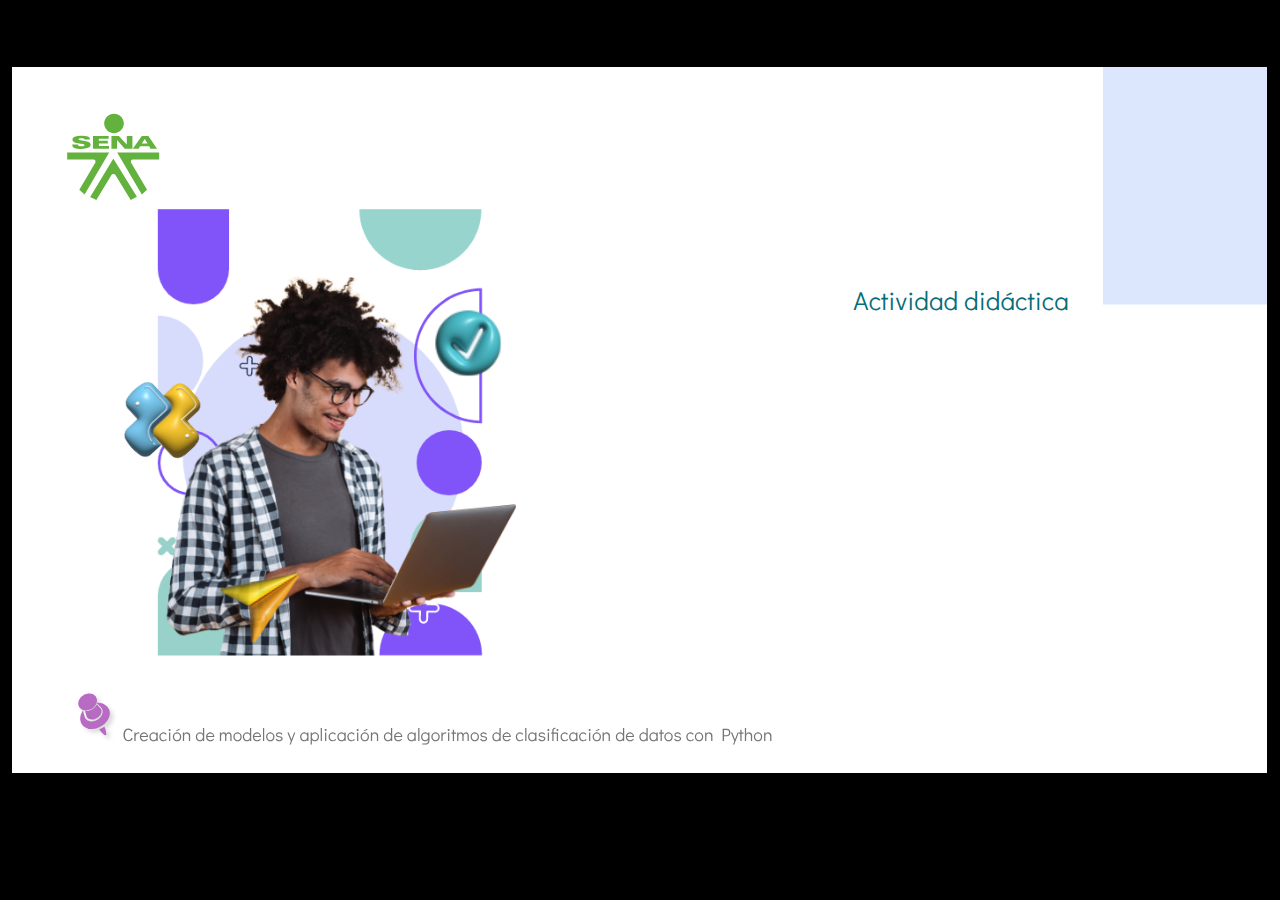
==== public/actividades/actividad1/story.html @ d87d351e "ajustado" ====
﻿<!doctype html>
<html lang="es">
<head>
  <meta charset="utf-8">
  <!-- Creado con Storyline 360 - http://www.articulate.com  -->
  <!-- version: 3.79.30834.0 -->
  <title>Actividad did&#225;ctica</title>
  <meta http-equiv="x-ua-compatible" content="IE=edge"/>
  <meta name="viewport" content="width=device-width,initial-scale=1,user-scalable=no,shrink-to-fit=no,minimal-ui"/>
  <meta name="apple-mobile-web-app-capable" content="yes"/>
  <style>
    html, body { height: 100%; padding: 0; margin: 0 }
    #app { height: 100%; width: 100%; }
  </style>

  <script>
    window.DS = {};
    window.globals = {
      DATA_PATH_BASE: '',
      HAS_FRAME: true,
      HAS_SLIDE: true,

      lmsPresent: false,
      tinCanPresent: false,
      cmi5Present: false,
      aoSupport: false,
      scale: 'show all',
      captureRc: false,
      browserSize: 'optimal',
      bgColor: '#000000',
      features: 'ConnectionMessages,DropIn1,DropIn2,DropIn3,DropIn4,FullScreenToggle,LayerPresentAsDialog,MultipleQuizTracking,UpdatedThemeEditor,VideoSync',
      themeName: 'classic',
      preloaderColor: '#FFFFFF',
      suppressAnalytics: false,
      productChannel: 'stable',
      publishSource: 'storyline',
      aid: 'aid|5304b41d-7af7-4125-b8d1-83eb222823e2',
      cid: '04bfd34e-cd07-4569-9f02-371561cab23e',
      playerVersion: '3.79.30834.0',
      publishTimestamp: '2023-09-28T00:37:23.9268448Z',
      maxIosVideoElements: 10,
      connectionSettings: { mode: 'disabled' },

      
      parseParams: function(qs) {
        if (window.globals.parsedParams != null) {
          return window.globals.parsedParams;
        }
        qs = (qs || window.location.search.substr(1)).split('+').join(' ');
        var params = {},
            tokens,
            re = /[?&]?([^=]+)=([^&]*)/g;

        while (tokens = re.exec(qs)) {
          params[decodeURIComponent(tokens[1]).trim()] =
            decodeURIComponent(tokens[2]).trim();
        }
        window.globals.parsedParams = params;
        return params;
      }

    };
  </script>
  <script>
    var isIe11 = ('ActiveXObject' in window || window.MSBlobBuilder != null)
      && window.msCrypto != null && !window.ActiveXObject;
    if (isIe11) {
      window.globals.unsupportedBrowser = true;
      document.write(atob('[base64]'));
    }
  </script>
  
  <script>window.THREE = { };</script>
  
</head>
<body style="background: #000000" class="cs-HTML theme-classic">
  <!-- 360 -->
  <script>!function(){var e,i=/iPhone/i,o=/iPod/i,n=/iPad/i,t=/\biOS-universal(?:.+)Mac\b/i,r=/\bAndroid(?:.+)Mobile\b/i,a=/Android/i,d=/(?:SD4930UR|\bSilk(?:.+)Mobile\b)/i,p=/Silk/i,l=/Windows Phone/i,u=/\bWindows(?:.+)ARM\b/i,b=/BlackBerry/i,s=/BB10/i,c=/Opera Mini/i,f=/\b(CriOS|Chrome)(?:.+)Mobile/i,h=/Mobile(?:.+)Firefox\b/i,v=function(e){return void 0!==e&&"MacIntel"===e.platform&&"number"==typeof e.maxTouchPoints&&e.maxTouchPoints>1&&"undefined"==typeof MSStream};e=function(e){var m={userAgent:"",platform:"",maxTouchPoints:0};e||"undefined"==typeof navigator?"string"==typeof e?m.userAgent=e:e&&e.userAgent&&(m={userAgent:e.userAgent,platform:e.platform,maxTouchPoints:e.maxTouchPoints||0}):m={userAgent:navigator.userAgent,platform:navigator.platform,maxTouchPoints:navigator.maxTouchPoints||0};var g=m.userAgent,y=g.split("[FBAN");void 0!==y[1]&&(g=y[0]),void 0!==(y=g.split("Twitter"))[1]&&(g=y[0]);var A=function(e){return function(i){return i.test(e)}}(g),w={apple:{phone:A(i)&&!A(l),ipod:A(o),tablet:!A(i)&&(A(n)||v(m))&&!A(l),universal:A(t),device:(A(i)||A(o)||A(n)||A(t)||v(m))&&!A(l)},amazon:{phone:A(d),tablet:!A(d)&&A(p),device:A(d)||A(p)},android:{phone:!A(l)&&A(d)||!A(l)&&A(r),tablet:!A(l)&&!A(d)&&!A(r)&&(A(p)||A(a)),device:!A(l)&&(A(d)||A(p)||A(r)||A(a))||A(/\bokhttp\b/i)},windows:{phone:A(l),tablet:A(u),device:A(l)||A(u)},other:{blackberry:A(b),blackberry10:A(s),opera:A(c),firefox:A(h),chrome:A(f),device:A(b)||A(s)||A(c)||A(h)||A(f)},any:!1,phone:!1,tablet:!1};return w.any=w.apple.device||w.android.device||w.windows.device||w.other.device,w.phone=w.apple.phone||w.android.phone||w.windows.phone,w.tablet=w.apple.tablet||w.android.tablet||w.windows.tablet,w}(),"object"==typeof exports&&"undefined"!=typeof module?module.exports=e:"function"==typeof define&&define.amd?define((function(){return e})):this.isMobile=e}();
    window.isMobile.apple.tablet = window.isMobile.apple.tablet ||
      (navigator.platform === 'MacIntel' && navigator.maxTouchPoints > 1);
    window.isMobile.apple.device = window.isMobile.apple.device || window.isMobile.apple.tablet;
    window.isMobile.tablet = window.isMobile.tablet || window.isMobile.apple.tablet;
    window.isMobile.any = window.isMobile.any || window.isMobile.apple.tablet;
  </script>

  <div id="focus-sink" tabindex="-1"></div>

  <div id="preso"></div>
  <script>
    (function() {

      var classTypes = [ 'desktop', 'mobile', 'phone', 'tablet' ];

      var addDeviceClasses = function(prefix, testObj) {
        var curr, i;
        for (i = 0; i < classTypes.length; i++) {
          curr = classTypes[i];
          if (testObj[curr]) {
            document.body.classList.add(prefix + curr);
          }
        }
      };

      var params = window.globals.parseParams(),
          isDevicePreview = params.devicepreview === '1',
          isPhoneOverride = params.deviceType === 'phone' || (isDevicePreview && params.phone == '1'),
          isTabletOverride = (params.deviceType === 'tablet' || isDevicePreview) && !isPhoneOverride,
          isMobileOverride = isPhoneOverride || isTabletOverride;

      var deviceView = {
        desktop: !window.isMobile.any && !isMobileOverride,
        mobile: window.isMobile.any || isMobileOverride,
        phone: isPhoneOverride || (window.isMobile.phone && !isTabletOverride),
        tablet: isTabletOverride || window.isMobile.tablet
      };

      window.globals.deviceView = deviceView;
      window.isMobile.desktop = !window.isMobile.any;
      window.isMobile.mobile = window.isMobile.any;

      addDeviceClasses('view-', deviceView);

    })();
  </script>
  
  <script src='story_content/user.js' type=text/javascript></script>
  <div class="slide-loader"></div>

  <script>
    if (window.globals.deviceView.isMobile) { var doc = document, loader = doc.body.querySelector('.slide-loader'); [ 1, 2, 3 ].forEach(function(n) { var d = doc.createElement('div'); d.style.backgroundColor = window.globals.preloaderColor; d.classList.add('mobile-loader-dot'); d.classList.add('dot' + n); loader.appendChild(d); }); }
  </script>

  <div class="mobile-load-title-overlay" style="display: none">
    <div class="mobile-load-title">Actividad did&#225;ctica</div>
  </div>

  <div class="mobile-chrome-warning"></div>

  
<style>
  .warn-connection-dialog {
    display: none;
    background: transparent;
    pointer-events: all;
    position: fixed;
    left: 0;
    top: 0;
    width: 100%;
    height: 100%;
    z-index: 999;
  }

  .warn-connection-content {
    pointer-events: all;
    border-radius: 4px;
    background: white;
    border: 1px solid #E7E7E7;
    color: #333333;
    box-shadow: 0 2px 4px rgba(0, 0, 0, 0.25);
    transition: all 150ms ease-out;
    position: absolute;
    white-space: nowrap;
  }

  .view-phone.is-landscape .warn-connection-content {
    left: 23px;
    bottom: 23px;
  }

  .view-tablet.is-landscape .warn-connection-content {
    left: 50%;
    top: 20px;
    transform: translateX(-50%);
  }

  .is-portrait .warn-connection-content {
    transform: translate(-50%, calc(-100% - 15px));
  }

  .warn-connection-content p {
    display: inline-block;
    margin: 0 8px 0 0;
    line-height: 33px;
    font-size: 11px;
  }

  .warn-connection-content svg {
    position: relative;
    vertical-align: middle;
    margin: 0 2px 2px 8px;
  }

  .view-desktop .warn-connection-content {
    left: 1.5em;
    bottom: 1.5em;
  }

  .view-desktop .warn-connection-content p {
    font-size: 1.1em;
  }

  .is-offline .warn-connection-dialog {
    display: block;
  }

  .is-offline .cs-panel * {
    pointer-events: none !important;
  }

  .is-offline .cs-panel {
    pointer-events: all !important;
  }

  .is-offline #nav-controls * {
    pointer-events: none !important;
  }

  .is-offline #nav-controls {
    pointer-events: all !important;
  }
</style>

<div class="warn-connection-dialog" role="alertdialog" aria-modal="true" tabindex="0" aria-labelledby="warn-connection-message">
  <div class="warn-connection-content">
    <svg width="17" height="15" viewBox="0 0 17 15" xmlns="http://www.w3.org/2000/svg">
      <path fill="#8F0000" stroke="white" d="M16.07,12.98 L15.88,12.23 L9.51,1.21 C8.97,0.26,7.6,0.26,7.06,1.21 L0.69,12.23 C0.15,13.16,0.81,14.36,1.91,14.36 H14.65 C15.47,14.36,16.05,13.7,16.07,12.98 Z"/>
      <path fill="white" stroke="white" d="M8.58,5.5 C8.35,5.28,8.5,5.35,8.21,5.32 C8.09,5.35,7.97,5.49,7.96,5.67 C7.97,5.79,7.98,5.92,7.98,6.04 L7.98,6.04 C7.99,6.17,8,6.31,8.01,6.43 L8.01,6.44 C8.03,6.92,8.06,7.41,8.09,7.9 L8.09,7.9 C8.12,8.39,8.14,8.88,8.17,9.37 C8.17,9.39,8.18,9.42,8.2,9.44 C8.23,9.46,8.25,9.47,8.28,9.47 C8.31,9.47,8.34,9.46,8.35,9.44 C8.37,9.43,8.38,9.4,8.39,9.35 L8.39,9.34 C8.39,9.24,8.4,9.15,8.4,9.05 L8.4,9.05 C8.41,8.96,8.41,8.86,8.42,8.75 C8.43,8.44,8.45,8.12,8.47,7.81 L8.47,7.81 C8.49,7.49,8.51,7.18,8.53,6.87 C8.55,6.46,8.56,6.05,8.59,5.64 L8.6,5.62 C8.6,5.57,8.59,5.53,8.58,5.5 L8.21,5.32 Z"/>
      <circle fill="white" stroke="white" cx="8.3" cy="11.35" r="0.3"/>
    </svg>
    <p id="warn-connection-message">You are offline. Trying to reconnect...</p>
  </div>
</div>

<script>
  (function() {
    window.DS.connection = {
      warningShown: false,
      assets: {},
      loadingAssetGroup: false,
      retryDelay: 500
    };

    var connectionSettings = window.globals.connectionSettings || {};

    // The `window.globals.features` variable must be set in `webpack.dev.config` when testing locally - it is not enough
    // to have it in the data - but it must be set there as well.
    var useConnectionMessages = window.AbortController != null &&
      window.location.protocol != 'file:' &&
      window.globals.features.indexOf('ConnectionMessages') != -1 &&
      connectionSettings.mode === 'normal';

    window.DS.connection.useConnectionMessages = useConnectionMessages;

    var assetCount = 0;
    var checkLoadedId;


    if (useConnectionMessages && connectionSettings != null) {
      var contentEl = document.querySelector('.warn-connection-content');
      var messageEl = contentEl.querySelector('p');

      if (connectionSettings.useDarkTheme) {
        contentEl.style.borderColor = '#BABBBA';
        contentEl.style.backgroundColor = '#282828';
        contentEl.style.color = '#FFFFFF';
      }

      if (connectionSettings.message != null) {
        messageEl.textContent = window.decodeURIComponent(connectionSettings.message);
      }
    }

    function checkAssetsReady() {
      for (var i in DS.connection.assets) {
        if (!DS.connection.assets[i].success) {
          return false;
        }
      }
      return true;
    }

    function stopAssetGroup() {
      if (!useConnectionMessages) { return; }

      assetCount = 0;

      DS.connection.oldAssetGroup = DS.connection.assets;
      DS.connection.assets = {};
      DS.connection.loadingAssetGroup = false;
      clearInterval(checkLoadedId);
    }

    function startAssetGroup() {
      if (!useConnectionMessages) { return; }
      var ticks = 0;
      clearInterval(checkLoadedId);
      checkLoadedId = setInterval(function() {
        var loaded = 0;
        if (assetCount === 0 && loaded === 0) {
          clearInterval(checkLoadedId);
          return;
        }

        for (var i in DS.connection.assets) {
          if (DS.connection.assets[i].success) {
            loaded++;
          }
        }

        if (assetCount === loaded && checkAssetsReady()) {
          for (var i in DS.connection.assets) {
            if (DS.connection.assets[i].action) {
              DS.connection.assets[i].action();
            }
          }
          hideWarning();
          stopAssetGroup();
        }
      }, 100)
    }

    function requiredAsset(url, action, retry, type) {
      if (!useConnectionMessages) { return; }
      if (DS.connection.assets[url]) { return; }

      DS.connection.assets[url] = {
        success: false, action: action, retry: retry, type: type
      };
      assetCount = Object.keys(DS.connection.assets).length;
      if (!DS.connection.loadingAssetGroup) {
        startAssetGroup();
      }
      DS.connection.loadingAssetGroup = true;
    }

    function assetLoaded(url) {
      if (!useConnectionMessages) { return; }
      if (DS.connection.assets[url]) {
        DS.connection.assets[url].success = true;
      }
    }

    function assetFailed(url) {
      if (!useConnectionMessages) { return; }
      if (!DS.connection.assets[url]) {
        if (/\.js$/.test(url) && url.indexOf('transcripts') === -1) {
          setTimeout(function() {
            if (DS.connection.lastSlideLoaded != null) {
              DS.connection.lastSlideLoaded();
            }
          }, DS.connection.retryDelay);
        }
        return;
      }
      if (!DS.connection.warningShown) { showWarning(); }
      if (DS.connection.assets[url].retry) {
        setTimeout(function() {
          if (!DS.connection.assets[url].success) {
            DS.connection.assets[url].retry()
          }
        }, DS.connection.retryDelay);
      }
    }

    function hideWarning() {
      document.body.classList.remove('is-offline');
      DS.connection.warningShown = false;
      enableKeys();
    }
    DS.connection.hideWarning = hideWarning

    function showWarning(btn) {
      document.body.classList.add('is-offline')
      DS.connection.warningShown = true;
      updateWarningPosition();
      disableKeys();
    }

    function updateWarningPosition() {
      if (!DS.connection.warningShown) {
        return;
      }

      var isPortrait = document.body.classList.contains('is-portrait');
      var warningEl = document.querySelector('.warn-connection-content');

      if (isPortrait) {
        var slide = document.querySelector('.primary-slide');
        var slideRect = slide.getBoundingClientRect();

        warningEl.style.top = `${slideRect.top}px`
        warningEl.style.left = `${slideRect.left + slideRect.width / 2}px`
      } else {
        warningEl.style.top = null;
        warningEl.style.left = null;
      }

      window.requestAnimationFrame(updateWarningPosition);
    }

    function onDisableKeyDown(e) {
      e.preventDefault();
      e.stopImmediatePropagation();
    }

    function onDisableKeyUp(e) {
      e.preventDefault();
      e.stopImmediatePropagation();
    }

    var accStyle = document.createElement('style');
    var warnDialogEl = document.querySelector('.warn-connection-dialog');

    function disableKeys() {
      if (DS.views.nsStack.length === 1) {
        DS.views.nsStack[0].tabReachable = false
        DS.views.nsStack[0].updateTabIndex(true, true);
      }

      accStyle.innerHTML = '.acc-shadow-dom { display: none; }';
      document.body.appendChild(accStyle);

      warnDialogEl.parentNode.append(warnDialogEl);
      warnDialogEl.focus();
    }

    function enableKeys() {
      document.body.removeChild(accStyle);
      if (DS.views.nsStack.length === 1 && DS.views.nsStack[0].name === '_frame') {
        DS.views.nsStack[0].tabReachable = true;
        DS.views.nsStack[0].updateTabIndex();
      }
    }

    // these will all be noops if the feature flag isn't set in
    // the data and `window.globals.features`
    DS.connection.requiredAsset = requiredAsset;
    DS.connection.assetLoaded = assetLoaded;
    DS.connection.assetFailed = assetFailed;
    DS.connection.stopAssetGroup = stopAssetGroup;
    DS.connection.startAssetGroup = startAssetGroup;
  })();
</script>


  <script>
    
    if (window.autoSpider && window.vInterfaceObject) {
      document.querySelector('.mobile-load-title-overlay').style.display = 'none';
    }
  </script>

  

  <link rel="stylesheet" href="html5/data/css/output.min.css" data-noprefix/>
</body>
<script src="html5/lib/scripts/bootstrapper.min.js"></script>
</html>
---- public/actividades/actividad1/html5/data/css/output.min.css ----
@font-face {
  font-family: 'Didact GothicBold CBold1B7592EE';
  src: url('[data-uri]');
  font-style: normal;
  font-weight: normal;
}
@font-face {
  font-family: 'Didact Gothic Charset1_4117ACA0';
  src: url('[data-uri]');
  font-style: normal;
  font-weight: normal;
}
@font-face {
  font-family: 'Didact GothicItalItalicC6C7A1DD';
  src: url('[data-uri]');
  font-style: normal;
  font-weight: normal;
}
@font-face {
  font-family: 'Didact Gothic Charset0_9B944016';
  src: url('[data-uri]');
  font-style: normal;
  font-weight: normal;
}
@font-face {
  font-family: 'Didact GothicBold CBoldC69CEF59';
  src: url('[data-uri]');
  font-style: normal;
  font-weight: normal;
}
@font-face {
  font-family: 'Didact GothicItalItalicD861B505';
  src: url('[data-uri]');
  font-style: normal;
  font-weight: normal;
}
.cs-HTML {
  background: rgba(0, 0, 0, 1);
}
.cs-npnxnanbnsnfns00000000001 .cs-infopanel  {
  box-shadow: 0 1px 0 rgba(0, 0, 0, 1);
  background: rgba(255, 255, 255, 1);
}
.cs-npnxnanbnsnfns00000000001 .cs-infopanel .cs-link {
  color: rgba(124, 34, 128, 1);
}
.cs-npnxnanbnsnfns00000000001 .cs-infopanel .cs-link:hover {
  color: rgba(0, 0, 238, 1);
}
.cs-npnxnanbnsnfns00000000001 .cs-infopanel .cs-name {
  color: rgba(68, 68, 68, 1);
}
.cs-npnxnanbnsnfns00000000001 .cs-infopanel .cs-title {
  color: rgba(153, 153, 153, 1);
}
.cs-npnxnanbnsnfns00000000001 .cs-infopanelpopup  {
  box-shadow: 0 1px 0 rgba(0, 0, 0, 1);
  background: linear-gradient(180deg, rgba(29, 29, 29, 1) 0%, rgba(11, 11, 11, 1) 100%);
}
.cs-npnxnanbnsnfns00000000001 .cs-infopanelpopup .cs-link {
  color: rgba(255, 255, 255, 1);
}
.cs-npnxnanbnsnfns00000000001 .cs-infopanelpopup .cs-link:hover {
  color: rgba(117, 117, 117, 1);
}
.cs-npnxnanbnsnfns00000000001 .cs-infopanelpopup .cs-name {
  color: rgba(114, 114, 114, 1);
}
.cs-npnxnanbnsnfns00000000001 .cs-infopanelpopup .cs-bio {
  color: rgba(255, 255, 255, 1);
}
.cs-npnxnanbnsnfns00000000001 .cs-timer  {
  color: rgba(255, 255, 255, 1);
}
.cs-npnxnanbnsnfns00000000001 .cs-duration stop:first-child {
  stop-color: rgba(0, 215, 255, 1);
}
.cs-npnxnanbnsnfns00000000001 .cs-duration stop:last-child {
  stop-color: rgba(0, 171, 255, 1);
}
.cs-npnxnanbnsnfns00000000001 .cs-elapsed stop:first-child {
  stop-color: rgba(254, 227, 71, 1);
}
.cs-npnxnanbnsnfns00000000001 .cs-elapsed stop:last-child {
  stop-color: rgba(252, 204, 42, 1);
}
.cs-npnxnanbnsnfns00000000001 .cs-timer .cs-pie .cs-innerstroke {
  stroke: rgba(255, 255, 255, 1);
}
.cs-npnxnanbnsnfns00000000001 .cs-timer .cs-pie .cs-innerborder {
  stroke: rgba(204, 204, 204, 1);
}
.cs-npnxnanbnsnfns00000000001 .cs-window  {
  box-shadow: 0 8px 5px rgba(0, 0, 0, 0.2);
  border-color: rgba(29, 29, 29, 1);
  background: rgba(42, 42, 42, 1);
  color: rgba(255, 255, 255, 1);
}
.cs-npnxnanbnsnfns00000000001 .cs-window .cs-diva {
  border-color: rgba(49, 49, 49, 1);
}
.cs-npnxnanbnsnfns00000000001 .cs-window .cs-divb {
  border-color: rgba(14, 14, 14, 1);
}
.cs-npnxnanbnsnfns00000000001 .cs-editor .cs-editor-slide {
  color: rgba(255, 255, 255, 1);
}
.cs-npnxnanbnsnfns00000000001 .cs-editor .cs-editor-html {
  color: rgba(255, 255, 255, 1);
}
.cs-npnxnanbnsnfns00000000001 .cs-editor .cs-editor-button {
  text-shadow: 0 1px 0 rgba(0, 0, 0, 1);
  color: rgba(255, 255, 255, 1);
  border-color: rgba(3, 3, 3, 1);
  background: linear-gradient(180deg, rgba(51, 51, 51, 1) 0%, rgba(20, 20, 20, 1) 100%);
}
.cs-npnxnanbnsnfns00000000001 .cs-editor .cs-editor-button:hover {
  background: linear-gradient(180deg, rgba(58, 58, 58, 1) 0%, rgba(12, 12, 12, 1) 100%);
}
.cs-npnxnanbnsnfns00000000001 .cs-editor .cs-editor-button:active {
  background: linear-gradient(180deg, rgba(20, 20, 20, 1) 0%, rgba(50, 50, 50, 1) 100%);
}
.cs-npnxnanbnsnfns00000000001 .cs-listitem  {
  color: rgba(255, 255, 255, 1);
  border-color: rgba(52, 52, 52, 1);
}
.cs-npnxnanbnsnfns00000000001 .cs-listitem.cs-viewed {
  color: rgba(135, 135, 135, 1);
}
.cs-npnxnanbnsnfns00000000001 .cs-listitem.cs-selected {
  color: rgba(255, 255, 255, 1);
  background: rgba(63, 63, 63, 1);
}
.cs-npnxnanbnsnfns00000000001 .cs-listitem.cs-selected:hover {
  background: rgba(63, 63, 63, 1);
}
.cs-npnxnanbnsnfns00000000001 .cs-listitem.cs-selected.hover {
  background: rgba(63, 63, 63, 1);
}
.cs-npnxnanbnsnfns00000000001 .cs-listitem.cs-selected:focus {
  background: rgba(63, 63, 63, 1);
}
.cs-npnxnanbnsnfns00000000001 .cs-listitem .cs-icon-carrot {
  fill: rgba(255, 255, 255, 1);
}
.cs-npnxnanbnsnfns00000000001 .cs-listitem .cs-icon-carrot .cs-shadow {
  fill: rgba(0, 0, 0, 1);
}
.cs-npnxnanbnsnfns00000000001 .cs-listitem:hover {
  background: rgba(49, 49, 49, 1);
}
.cs-npnxnanbnsnfns00000000001 .cs-listitem.hover {
  background: rgba(49, 49, 49, 1);
}
.cs-npnxnanbnsnfns00000000001 .cs-listitem:focus {
  background: rgba(49, 49, 49, 1);
}
.cs-npnxnanbnsnfns00000000001 .cs-glossary  {
  color: rgba(255, 255, 255, 1);
}
.cs-npnxnanbnsnfns00000000001 .cs-glossary .cs-scrolling-panel {
  background: rgba(51, 51, 51, 1);
}
.cs-npnxnanbnsnfns00000000001 .cs-glossary .cs-term.cs-selected .cs-choice-list-trigger {
  color: rgba(255, 255, 255, 1);
  background: rgba(63, 63, 63, 1);
}
.cs-npnxnanbnsnfns00000000001 .cs-glossary .cs-term.cs-selected .cs-choice-list-trigger:focus {
  color: rgba(255, 255, 255, 1);
  background: rgba(63, 63, 63, 1);
}
.cs-npnxnanbnsnfns00000000001 .cs-glossary .cs-term:hover .cs-choice-list-trigger {
  background: rgba(28, 28, 28, 1);
}
.cs-npnxnanbnsnfns00000000001 .cs-glossary .cs-term.hover .cs-choice-list-trigger {
  background: rgba(28, 28, 28, 1);
}
.cs-npnxnanbnsnfns00000000001 .cs-glossary .cs-term .cs-choice-list-trigger:focus {
  background: rgba(28, 28, 28, 1);
}
.cs-npnxnanbnsnfns00000000001 .cs-glossary .cs-diva {
  border-color: rgba(61, 61, 61, 1);
}
.cs-npnxnanbnsnfns00000000001 .cs-glossary .cs-divb {
  border-color: rgba(32, 32, 32, 1);
}
.cs-npnxnanbnsnfns00000000001 .cs-glossary .cs-divc {
  border-color: rgba(61, 61, 61, 1);
}
.cs-npnxnanbnsnfns00000000001 .cs-glossary .cs-heading {
  color: rgba(255, 255, 255, 1);
}
.cs-npnxnanbnsnfns00000000001 .cs-resource .cs-separator {
  border-color: rgba(44, 44, 44, 1);
}
.cs-npnxnanbnsnfns00000000001 .cs-outline  {
  color: rgba(255, 255, 255, 1);
}
.cs-npnxnanbnsnfns00000000001 .cs-outline .cs-diva {
  border-color: rgba(28, 28, 28, 1);
}
.cs-npnxnanbnsnfns00000000001 .cs-outline .cs-divb {
  border-color: rgba(54, 54, 54, 1);
}
.cs-npnxnanbnsnfns00000000001 .cs-outline .cs-divc {
  border-color: rgba(52, 52, 52, 1);
}
.cs-npnxnanbnsnfns00000000001 .cs-outline .cs-search-filter:hover {
  color: rgba(117, 117, 117, 1);
}
.cs-npnxnanbnsnfns00000000001 .cs-outline .cs-search-filter.hover {
  color: rgba(117, 117, 117, 1);
}
.cs-npnxnanbnsnfns00000000001 .cs-transcript  {
  color: rgba(255, 255, 255, 1);
}
.cs-npnxnanbnsnfns00000000001 .cs-transcript .cs-div {
  border-color: rgba(44, 44, 44, 1);
}
.cs-npnxnanbnsnfns00000000001 .cs-tabs:not(.topmenu-item) {
  color: rgba(114, 114, 114, 1);
}
.cs-npnxnanbnsnfns00000000001 .cs-tabs .cs-inner-button:not(.topmenu-item) {
  text-shadow: 0 1px 0 rgba(0, 0, 0, 1);
}
.cs-npnxnanbnsnfns00000000001 .cs-tabs:hover:not(.topmenu-item) {
  color: rgba(82, 84, 84, 1);
}
.cs-npnxnanbnsnfns00000000001 .cs-tabs.cs-selected {
  background: rgba(36, 36, 36, 1);
  color: rgba(255, 255, 255, 1);
}
.cs-npnxnanbnsnfns00000000001 .cs-seekcontrol  {
  background: linear-gradient(180deg, rgba(51, 51, 51, 1) 0%, rgba(20, 20, 20, 1) 100%);
  border-color: rgba(3, 3, 3, 1);
}
.cs-npnxnanbnsnfns00000000001 .cs-seekcontrol .cs-button:hover .cs-icon {
  fill: rgba(255, 255, 255, 1);
}
.cs-npnxnanbnsnfns00000000001 .cs-seekcontrol .cs-button.hover .cs-icon {
  fill: rgba(255, 255, 255, 1);
}
.cs-npnxnanbnsnfns00000000001 .cs-seekcontrol .cs-button .cs-icon-shadow {
  fill: rgba(0, 0, 0, 1);
}
.cs-npnxnanbnsnfns00000000001 .cs-seekcontrol .cs-button .cs-icon {
  fill: rgba(255, 255, 255, 1);
}
.cs-npnxnanbnsnfns00000000001 .cs-seekcontrol .cs-seek .cs-fill {
  background: rgba(255, 255, 255, 1);
}
.cs-npnxnanbnsnfns00000000001 .cs-seekcontrol .cs-seek {
  background: rgba(34, 34, 34, 1);
  border-color: rgba(26, 26, 26, 1);
}
.cs-npnxnanbnsnfns00000000001 .cs-searchinput .cs-input {
  color: rgba(45, 45, 45, 1);
  border-color: rgba(32, 32, 32, 1);
  background: rgba(255, 255, 255, 1);
}
.cs-npnxnanbnsnfns00000000001 .cs-searchinput .cs-input:focus {
  color: rgba(45, 45, 45, 1);
  background: rgba(255, 255, 255, 1);
}
.cs-npnxnanbnsnfns00000000001 .cs-searchinput .cs-input:hover {
  box-shadow: inset 0 0 1px 0 rgba(235, 148, 113, 0);
}
.cs-npnxnanbnsnfns00000000001 .cs-searchinput .cs-input.hover {
  box-shadow: inset 0 0 1px 0 rgba(235, 148, 113, 0);
}
.cs-npnxnanbnsnfns00000000001 .cs-searchinput .cs-button .cs-icon {
  fill: rgba(255, 255, 255, 1);
}
.cs-npnxnanbnsnfns00000000001 .cs-searchinput .cs-button:hover {
  fill: linear-gradient(180deg, rgba(58, 58, 58, 1) 0%, rgba(12, 12, 12, 1) 100%);
}
.cs-npnxnanbnsnfns00000000001 .cs-searchinput .cs-button.hover {
  fill: linear-gradient(180deg, rgba(58, 58, 58, 1) 0%, rgba(12, 12, 12, 1) 100%);
}
.cs-npnxnanbnsnfns00000000001 .cs-menu  {
  box-shadow: 0 1px 0 rgba(14, 14, 14, 1);
  background: rgba(36, 36, 36, 1);
}
.cs-npnxnanbnsnfns00000000001 .cs-topmenu-item.active .cs-tab {
  background: rgba(36, 36, 36, 1);
}
.cs-npnxnanbnsnfns00000000001 .cs-logo  {
  box-shadow: 0 1px 0 rgba(0, 0, 0, 1);
  background: rgba(255, 255, 255, 1);
}
.cs-npnxnanbnsnfns00000000001 .cs-checkbox  {
  color: rgba(255, 255, 255, 1);
}
.cs-npnxnanbnsnfns00000000001 .cs-checkbox:hover {
  border-color: rgba(156, 156, 156, 1);
}
.cs-npnxnanbnsnfns00000000001 .cs-checkbox.hover {
  border-color: rgba(156, 156, 156, 1);
}
.cs-npnxnanbnsnfns00000000001 .cs-checkbox .cs-box {
  color: rgba(255, 255, 255, 1);
  border-color: rgba(22, 22, 22, 1);
}
.cs-npnxnanbnsnfns00000000001 .cs-checkbox .cs-box:checked::after {
  color: rgba(43, 196, 0, 1);
}
.cs-npnxnanbnsnfns00000000001 .cs-checkbox .cs-box.checked.after {
  color: rgba(43, 196, 0, 1);
}
.cs-npnxnanbnsnfns00000000001 .cs-button  {
  text-shadow: 0 1px 0 rgba(0, 0, 0, 0);
  color: rgba(255, 255, 255, 1);
  border-color: rgba(3, 3, 3, 1);
  background: linear-gradient(180deg, rgba(243, 111, 33, 1) 0%, rgba(243, 111, 33, 1) 100%);
  box-shadow: 0 1px 0 rgba(37, 37, 37, 1);
}
.cs-npnxnanbnsnfns00000000001 .cs-button .cs-icon {
  fill: rgba(255, 255, 255, 1);
}
.cs-npnxnanbnsnfns00000000001 .cs-button .cs-icon-shadow {
  fill: rgba(0, 0, 0, 0);
}
.cs-npnxnanbnsnfns00000000001 .cs-button:hover {
  background: linear-gradient(180deg, rgba(253, 188, 46, 1) 0%, rgba(255, 192, 0, 1) 100%);
}
.cs-npnxnanbnsnfns00000000001 .cs-button.hover {
  background: linear-gradient(180deg, rgba(253, 188, 46, 1) 0%, rgba(255, 192, 0, 1) 100%);
}
.cs-npnxnanbnsnfns00000000001 .cs-button:active {
  background: linear-gradient(180deg, rgba(20, 20, 20, 1) 0%, rgba(50, 50, 50, 1) 100%);
}
.cs-npnxnanbnsnfns00000000001 .cs-button.cs-disabled:hover {
  background: linear-gradient(180deg, rgba(243, 111, 33, 1) 0%, rgba(243, 111, 33, 1) 100%);
}
.cs-npnxnanbnsnfns00000000001 .cs-button.cs-disabled.hover {
  background: linear-gradient(180deg, rgba(243, 111, 33, 1) 0%, rgba(243, 111, 33, 1) 100%);
}
.cs-npnxnanbnsnfns00000000001 .cs-button.cs-disabled:active {
  background: linear-gradient(180deg, rgba(243, 111, 33, 1) 0%, rgba(243, 111, 33, 1) 100%);
}
.cs-npnxnanbnsnfns00000000001 .cs-button.cs-volume:hover {
  background: linear-gradient(180deg, rgba(243, 111, 33, 1) 0%, rgba(243, 111, 33, 1) 100%);
}
.cs-npnxnanbnsnfns00000000001 .cs-button.cs-volume.hover {
  background: linear-gradient(180deg, rgba(243, 111, 33, 1) 0%, rgba(243, 111, 33, 1) 100%);
}
.cs-npnxnanbnsnfns00000000001 .cs-button.cs-volume:active {
  background: linear-gradient(180deg, rgba(243, 111, 33, 1) 0%, rgba(243, 111, 33, 1) 100%);
}
.cs-npnxnanbnsnfns00000000001.cs-base  {
  color: rgba(255, 255, 255, 1);
  border-color: rgba(0, 0, 0, 1);
  background: linear-gradient(180deg, rgba(0, 0, 0, 1) 0%, rgba(0, 0, 0, 1) 100%);
}
.cs-npnxnanbnsnfns00000000001.cs-base .cs-separator .cs-diva {
  background: rgba(14, 14, 14, 1);
}
.cs-npnxnanbnsnfns00000000001.cs-base .cs-separator .cs-divb {
  background: rgba(49, 49, 49, 1);
}
.cs-npnxnanbnsnfns00000000001.cs-base .cs-topmenu-item.active .cs-tab {
  border-color: rgba(14, 14, 14, 1);
}
.cs-npnxnanbnsnfns00000000001.cs-base .cs-topmenu-item.active .cs-panel {
  border-color: rgba(14, 14, 14, 1);
}
.cs-npnxnanbnsnfns00000000001.cs-base .cs-left {
  background: linear-gradient(180deg, rgba(27, 27, 27, 1) 0%, rgba(10, 10, 10, 1) 100%);
}
.cs-npnxnanbnsnfns00000000001.cs-base .cs-area-primary .cs-slide-container {
  background: linear-gradient(180deg, rgba(29, 29, 29, 1) 0%, rgba(11, 11, 11, 1) 100%);
}
.cs-npnxnanbnsnfns00000000001 .cs-volume::-moz-range-thumb {
  border-color: rgba(28, 28, 28, 1);
  box-shadow: inset 0 0 1px 0 rgba(90, 90, 90, 1);
  background: rgba(76, 76, 76, 1);
}
.cs-npnxnanbnsnfns00000000001 .cs-volume::-ms-thumb {
  border-color: rgba(28, 28, 28, 1);
  box-shadow: inset 0 0 1px 0 rgba(90, 90, 90, 1);
  background: rgba(76, 76, 76, 1);
}
.cs-npnxnanbnsnfns00000000001 .cs-volume::-webkit-slider-thumb {
  border-color: rgba(28, 28, 28, 1);
  box-shadow: inset 0 0 1px 0 rgba(90, 90, 90, 1);
  background: rgba(76, 76, 76, 1);
}
.cs-npnxnanbnsnfns00000000001 .cs-volume::-moz-range-track {
  border-color: rgba(73, 73, 73, 1);
  background: rgba(49, 49, 49, 1);
}
.cs-npnxnanbnsnfns00000000001 .cs-volume::-ms-track {
  border-color: rgba(73, 73, 73, 1);
  background: rgba(49, 49, 49, 1);
}
.cs-npnxnanbnsnfns00000000001 .cs-volume::-webkit-slider-runnable-track {
  border-color: rgba(73, 73, 73, 1);
  background: rgba(49, 49, 49, 1);
}
body.show-focus .tab-focus-box {
  border-color: rgba(255, 255, 0, 1);
}
.skipnav {
  border-color: rgba(255, 255, 0, 1);
}
.fn-npnxnanbsnfns00000000001 {
  font-family: 'Didact Gothic654D575A';
  -webkit-font-variant-ligatures: no-common-ligatures;
  font-variant-ligatures: no-common-ligatures;
}
.fn-pxabnsnfns00000000001 {
  font-family: 'Didact Gothic654D575A';
  -webkit-font-variant-ligatures: no-common-ligatures;
  font-variant-ligatures: no-common-ligatures;
}
.fn-npxnabnsnfns00000000001 {
  font-family: 'Didact Gothic654D575A';
  -webkit-font-variant-ligatures: no-common-ligatures;
  font-variant-ligatures: no-common-ligatures;
}
.fn-npnxnanbnsnfns00000000001 {
  font-family: 'Didact Gothic654D575A';
  -webkit-font-variant-ligatures: no-common-ligatures;
  font-variant-ligatures: no-common-ligatures;
}
.fn-pxabnsnfns00000000000 {
  font-family: 'Didact Gothic654D575A';
  -webkit-font-variant-ligatures: no-common-ligatures;
  font-variant-ligatures: no-common-ligatures;
}
@font-face {
  font-family: 'Didact Gothic654D575A';
  src: url('[data-uri]');
  font-style: normal;
  font-weight: normal;
}
@font-face {
  font-family: 'Didact Gothic654D575A';
  src: url('[data-uri]');
  font-style: normal;
  font-weight: normal;
}
.cs-InvalidPromptSlide .cs-5xU5RBleVLi-InvalidPromptSlide-btn0 {
  color: rgba(255, 255, 255, 1);
  border-color: rgba(3, 3, 3, 1);
  background: linear-gradient(180deg, rgba(51, 51, 51, 1) 0%, rgba(20, 20, 20, 1) 100%);
  text-shadow: 0 1px 0 rgba(0, 0, 0, 1);
}
.cs-InvalidPromptSlide .cs-5xU5RBleVLi-InvalidPromptSlide-btn0 .cs-html {
  color: rgba(255, 255, 255, 1);
}
.cs-InvalidPromptSlide .cs-5xU5RBleVLi-InvalidPromptSlide-btn0 .cs-slide {
  border-color: rgba(255, 255, 255, 1);
}
.cs-InvalidPromptSlide .cs-5xU5RBleVLi-InvalidPromptSlide-btn0:hover {
  background: linear-gradient(180deg, rgba(58, 58, 58, 1) 0%, rgba(12, 12, 12, 1) 100%);
}
.cs-InvalidPromptSlide .cs-5xU5RBleVLi-InvalidPromptSlide-btn0:active {
  background: linear-gradient(180deg, rgba(20, 20, 20, 1) 0%, rgba(50, 50, 50, 1) 100%);
}
.cs-PrintPromptSlide .cs-5xU5RBleVLi-PrintPromptSlide-btn0 {
  color: rgba(255, 255, 255, 1);
  border-color: rgba(3, 3, 3, 1);
  background: linear-gradient(180deg, rgba(51, 51, 51, 1) 0%, rgba(20, 20, 20, 1) 100%);
  text-shadow: 0 1px 0 rgba(0, 0, 0, 1);
}
.cs-PrintPromptSlide .cs-5xU5RBleVLi-PrintPromptSlide-btn0 .cs-html {
  color: rgba(255, 255, 255, 1);
}
.cs-PrintPromptSlide .cs-5xU5RBleVLi-PrintPromptSlide-btn0 .cs-slide {
  border-color: rgba(255, 255, 255, 1);
}
.cs-PrintPromptSlide .cs-5xU5RBleVLi-PrintPromptSlide-btn0:hover {
  background: linear-gradient(180deg, rgba(58, 58, 58, 1) 0%, rgba(12, 12, 12, 1) 100%);
}
.cs-PrintPromptSlide .cs-5xU5RBleVLi-PrintPromptSlide-btn0:active {
  background: linear-gradient(180deg, rgba(20, 20, 20, 1) 0%, rgba(50, 50, 50, 1) 100%);
}
.cs-ScrollPromptSlide .cs-5xU5RBleVLi-ScrollPromptSlide-btn0 {
  color: rgba(255, 255, 255, 1);
  border-color: rgba(3, 3, 3, 1);
  background: linear-gradient(180deg, rgba(51, 51, 51, 1) 0%, rgba(20, 20, 20, 1) 100%);
  text-shadow: 0 1px 0 rgba(0, 0, 0, 1);
}
.cs-ScrollPromptSlide .cs-5xU5RBleVLi-ScrollPromptSlide-btn0 .cs-html {
  color: rgba(255, 255, 255, 1);
}
.cs-ScrollPromptSlide .cs-5xU5RBleVLi-ScrollPromptSlide-btn0 .cs-slide {
  border-color: rgba(255, 255, 255, 1);
}
.cs-ScrollPromptSlide .cs-5xU5RBleVLi-ScrollPromptSlide-btn0:hover {
  background: linear-gradient(180deg, rgba(58, 58, 58, 1) 0%, rgba(12, 12, 12, 1) 100%);
}
.cs-ScrollPromptSlide .cs-5xU5RBleVLi-ScrollPromptSlide-btn0:active {
  background: linear-gradient(180deg, rgba(20, 20, 20, 1) 0%, rgba(50, 50, 50, 1) 100%);
}
.cs-ExternalInterfaceErrorSlide .cs-buttonOK {
  color: rgba(255, 255, 255, 1);
  border-color: rgba(3, 3, 3, 1);
  background: linear-gradient(180deg, rgba(51, 51, 51, 1) 0%, rgba(20, 20, 20, 1) 100%);
  text-shadow: 0 1px 0 rgba(0, 0, 0, 1);
}
.cs-ExternalInterfaceErrorSlide .cs-buttonOK .cs-html {
  color: rgba(255, 255, 255, 1);
}
.cs-ExternalInterfaceErrorSlide .cs-buttonOK .cs-slide {
  border-color: rgba(255, 255, 255, 1);
}
.cs-ExternalInterfaceErrorSlide .cs-buttonOK:hover {
  background: linear-gradient(180deg, rgba(58, 58, 58, 1) 0%, rgba(12, 12, 12, 1) 100%);
}
.cs-ExternalInterfaceErrorSlide .cs-buttonOK:active {
  background: linear-gradient(180deg, rgba(20, 20, 20, 1) 0%, rgba(50, 50, 50, 1) 100%);
}
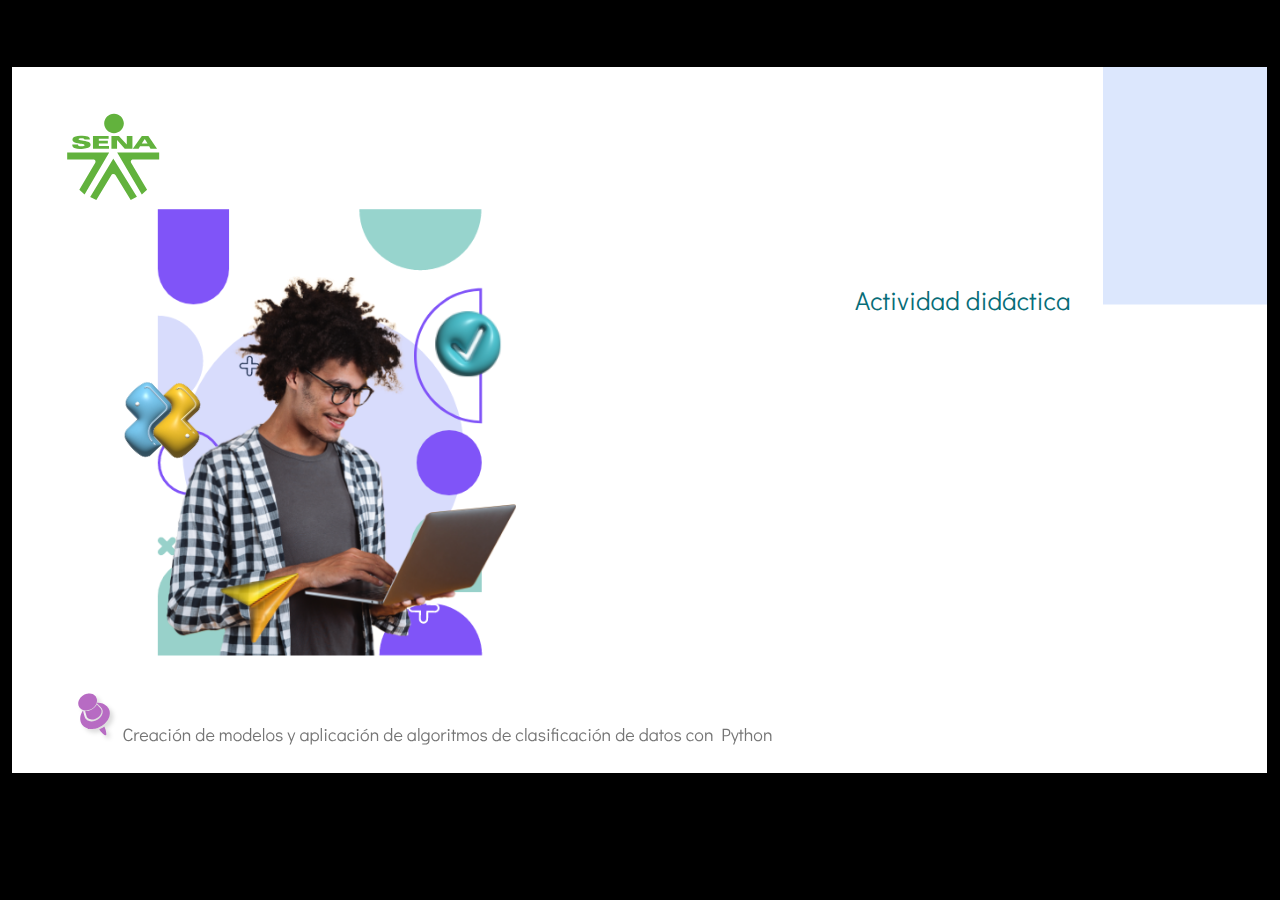
==== commit ce0d8565: "Actividad_ajustada" ====
--- a/public/actividades/actividad1/story.html
+++ b/public/actividades/actividad1/story.html
@@ -37,7 +37,7 @@
       aid: 'aid|5304b41d-7af7-4125-b8d1-83eb222823e2',
       cid: '04bfd34e-cd07-4569-9f02-371561cab23e',
       playerVersion: '3.79.30834.0',
-      publishTimestamp: '2023-09-28T00:37:23.9268448Z',
+      publishTimestamp: '2023-10-19T15:29:50.4283925Z',
       maxIosVideoElements: 10,
       connectionSettings: { mode: 'disabled' },
 
--- a/public/actividades/actividad1/html5/data/css/output.min.css
+++ b/public/actividades/actividad1/html5/data/css/output.min.css
@@ -1,17 +1,17 @@
 @font-face {
-  font-family: 'Didact GothicBold CBold1B7592EE';
+  font-family: 'Didact GothicBold CBold448218AC';
   src: url('[data-uri]');
   font-style: normal;
   font-weight: normal;
 }
 @font-face {
-  font-family: 'Didact Gothic Charset1_4117ACA0';
+  font-family: 'Didact Gothic Charset1_9BF34DBD';
   src: url('[data-uri]');
   font-style: normal;
   font-weight: normal;
 }
 @font-face {
-  font-family: 'Didact GothicItalItalicC6C7A1DD';
+  font-family: 'Didact GothicItalItalic1472A1F4';
   src: url('[data-uri]');
   font-style: normal;
   font-weight: normal;
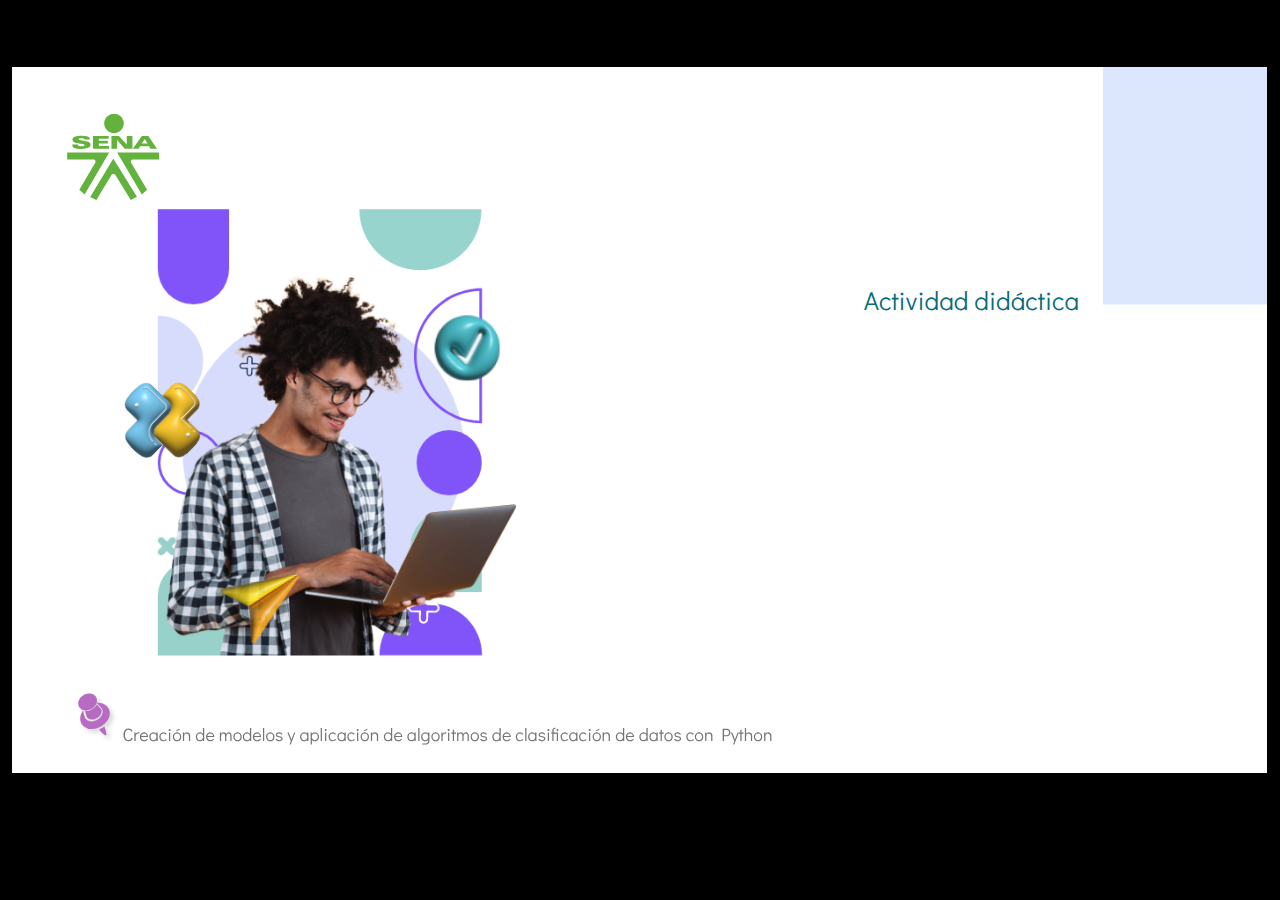
==== commit e9b41e44: "ajustes_ad" ====
--- a/public/actividades/actividad1/story.html
+++ b/public/actividades/actividad1/story.html
@@ -37,7 +37,7 @@
       aid: 'aid|5304b41d-7af7-4125-b8d1-83eb222823e2',
       cid: '04bfd34e-cd07-4569-9f02-371561cab23e',
       playerVersion: '3.79.30834.0',
-      publishTimestamp: '2023-10-19T15:29:50.4283925Z',
+      publishTimestamp: '2023-10-25T00:34:03.2277041Z',
       maxIosVideoElements: 10,
       connectionSettings: { mode: 'disabled' },
 
--- a/public/actividades/actividad1/html5/data/css/output.min.css
+++ b/public/actividades/actividad1/html5/data/css/output.min.css
@@ -1,24 +1,24 @@
 @font-face {
-  font-family: 'Didact GothicBold CBold448218AC';
-  src: url('[data-uri]');
-  font-style: normal;
-  font-weight: normal;
-}
-@font-face {
-  font-family: 'Didact Gothic Charset1_9BF34DBD';
-  src: url('[data-uri]');
-  font-style: normal;
-  font-weight: normal;
-}
-@font-face {
-  font-family: 'Didact GothicItalItalic1472A1F4';
+  font-family: 'Didact GothicBold CBoldF613E4B9';
+  src: url('[data-uri]');
+  font-style: normal;
+  font-weight: normal;
+}
+@font-face {
+  font-family: 'Didact Gothic Charset1_C3DBD230';
+  src: url('[data-uri]');
+  font-style: normal;
+  font-weight: normal;
+}
+@font-face {
+  font-family: 'Didact GothicItalItalicF5197815';
   src: url('[data-uri]');
   font-style: normal;
   font-weight: normal;
 }
 @font-face {
   font-family: 'Didact Gothic Charset0_9B944016';
-  src: url('[data-uri]');
+  src: url('[data-uri]');
   font-style: normal;
   font-weight: normal;
 }
